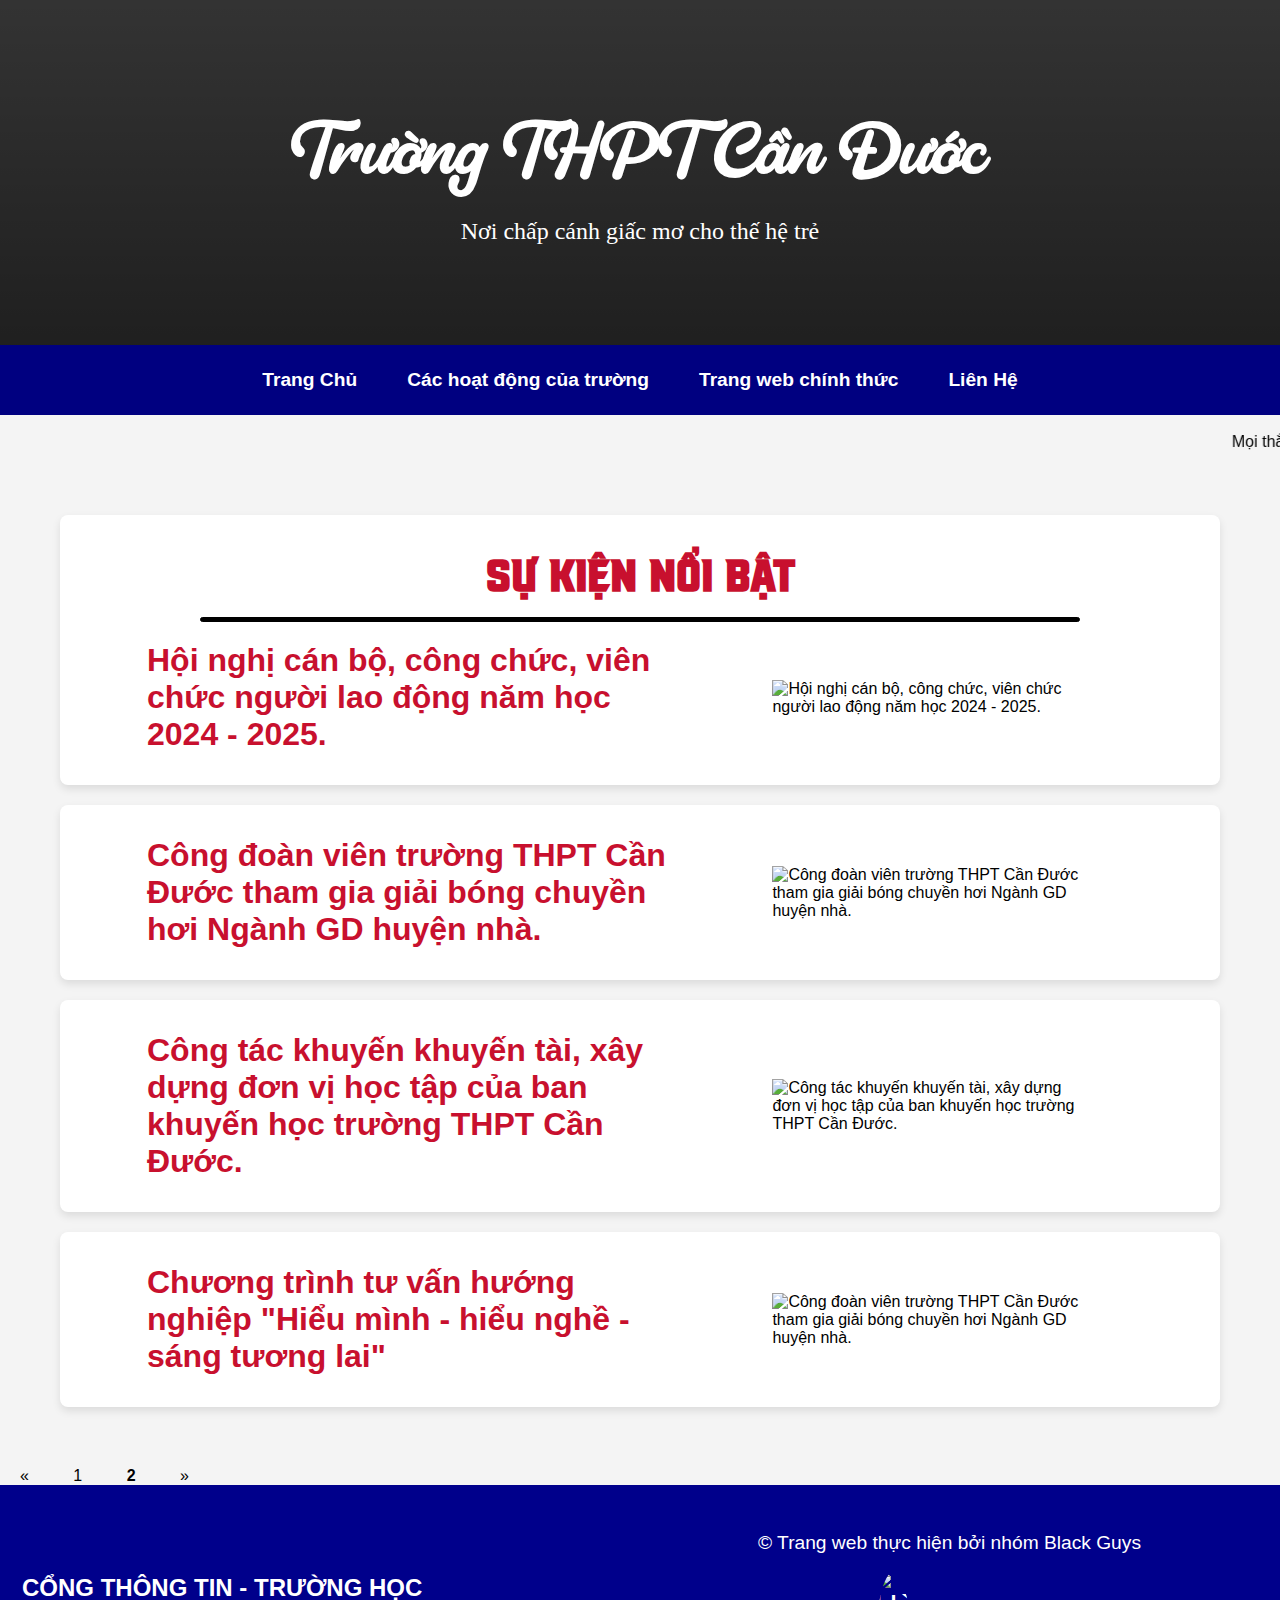
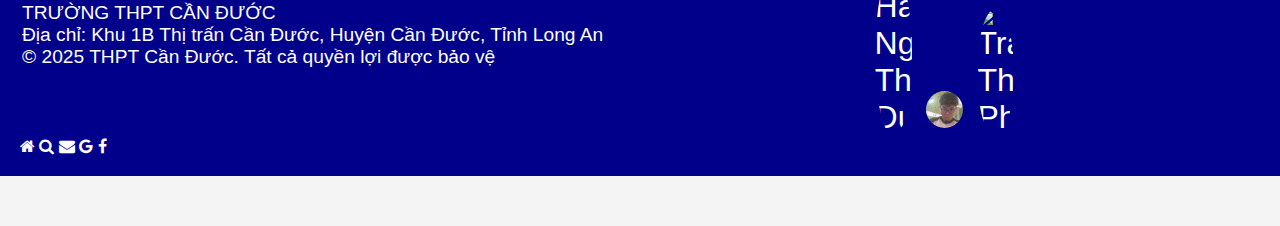
==== page_2.html @ c9feee0b "Add files via upload" ====
<!DOCTYPE html>
<html lang="vi">
    <head>
        <meta name="viewport" content="width=device-width, initial-scale=1.0" charset="UTF-8">
        <title>Web Trường THPT Cần Đước</title>
        <link rel="stylesheet" href="Format/style.css">
        <link rel="icon" href="Img and font/logo.png" type="image/x-icon">
    </head>
    <body>
           <!--Đầu đề-->
    <header>
        <h1>Trường THPT Cần Đước</h1>
        <p>Nơi chấp cánh giấc mơ cho thế hệ trẻ<p>
        <link rel="stylesheet" href="https://cdnjs.cloudflare.com/ajax/libs/font-awesome/4.7.0/css/font-awesome.min.css">

        <!--Phần thân-->
            <!--<form class="example" action="action_page.php">
                <input type="text" placeholder="Tìm kiếm..." name="search">
                <button type="submit"><i class="fa fa-search"></i></button>
            </form>-->
        </header>

        <!--Thanh điều hướng-->
        <nav id="nav">
            <a href="index.html">Trang Chủ</a>
            <a href="#activities">Các hoạt động của trường</a>
            <a href="https://thptcanduoc.longan.edu.vn/">Trang web chính thức</a>
            <a href="#contact">Liên Hệ</a>
        </nav>

        <!--Chữ chạy ngang-->
        <br>
        <marquee onMouseOver="this.stop()" onMouseOut="this.start()">Mọi thắc mắc hoặc góp ý vui lòng liên hệ hotline: XXXX XXX XXX</marquee>
        
        <!--Nội dung chính-->
        <div class="main-content">
            <!-- Sự kiện nổi bật -->
            <section class="section">
                <h2><a href="#home">Sự kiện nổi bật</a></h2>
                <hr width="80%" size="7px" color="black" style="margin:auto;"><br>
                    <table class="table-content">
                        <tr>
                            <td width="50%">
                                <a href="https://thptcanduoc.longan.edu.vn/hoi-nghi-can-bo-cong-chuc-vien-chuc-nguoi-lao-dong-nam-hoc-2024-2025.html">Hội nghị cán bộ, công chức, viên chức người lao động năm học 2024 - 2025.</a>
                            </td>
                            <td width="50%">
                                <img src="https://thptcanduoc.longan.edu.vn/media/images/22/dhcnvc-2024_16112024032146713_ugb53qlh.p20.jpg"  alt="Hội nghị cán bộ, công chức, viên chức người lao động năm học 2024 - 2025." width="60%">
                            </td>
                        </tr>
                    </table>
                </section>
                <section class="section">
                    <table class="table-content">
                        <tr>
                            <td width="50%">
                                <a href="https://thptcanduoc.longan.edu.vn/cong-doan-vien-truong-thpt-can-duoc-tham-gia-giai-bong-chuyen-hoi-nganh-gd-huyen-nha.html">Công đoàn viên trường THPT Cần Đước tham gia giải bóng chuyền hơi Ngành GD huyện nhà.</a>
                            </td>
                            <td width="50%">
                                <img src="https://thptcanduoc.longan.edu.vn/media/images/22/hinh-bong-chuyen_03032025043450022_zzzylx3k.33b.jpg"  alt="Công đoàn viên trường THPT Cần Đước tham gia giải bóng chuyền hơi Ngành GD huyện nhà." width="60%">
                            </td>
                        </tr>
                    </table>
            </section>
            <section class="section">
                <table class="table-content">
                    <tr>
                        <td width="50%">
                            <a href="https://thptcanduoc.longan.edu.vn/cong-tac-khuyen-hoc-khuyen-taixay-dung-don-vi-hoc-tap-cua-ban-khuyen-hoc-truong-thpt-can-duoc.html">Công tác khuyến khuyến tài, xây dựng đơn vị học tập của ban khuyến học trường THPT Cần Đước.</a>
                        </td>
                        <td width="50%">
                            <img src="https://thptcanduoc.longan.edu.vn/Media/Images/22/z5994677332924-2c77f71db3895506b5a840fd3167a728_15112024063617175_azrtvtw0.3p4.jpg"  alt="Công tác khuyến khuyến tài, xây dựng đơn vị học tập của ban khuyến học trường THPT Cần Đước." width="60%">
                        </td>
                    </tr>
                </table>
            </section>
            <section class="section">
                <table class="table-content">
                    <tr>
                        <td width="50%">
                            <a href="https://thptcanduoc.longan.edu.vn/chuong-trinh-tu-van-huong-nghiep-hieu-minh-hieu-nghe-sang-tuong-lai.html">Chương trình tư vấn hướng nghiệp "Hiểu mình - hiểu nghề - sáng tương lai"</a>
                        </td>
                        <td width="50%">
                            <img src="https://thptcanduoc.longan.edu.vn/Media/Images/22/z6120042450007-2bb77a0d003b8047a412f4036361760e_11122024051550299_04uxfti0.r3k.jpg"  alt="Công đoàn viên trường THPT Cần Đước tham gia giải bóng chuyền hơi Ngành GD huyện nhà." width="60%">
                        </td>
                    </tr>
                </table>
            </section>
        </div>

        <!--Chuyển trang khác-->
        <div class="pagination">
            <a href="index.html">&laquo</a>
            <a href="index.html">1</a>
            <a href="page_2.html"><b>2</b></a>
            <a href="page_2.html">&raquo</a>
        </div>
        <footer id="contact">
            <table width="100%">
                <tr>
                    <td><left>
                        <h1> CỔNG THÔNG TIN - TRƯỜNG HỌC</h2>
                        <p>TRƯỜNG THPT CẦN ĐƯỚC</p>
                        <p>Địa chỉ:  Khu 1B Thị trấn Cần Đước, Huyện Cần Đước, Tỉnh Long An</p>
                        <p>&copy; 2025 THPT Cần Đước. Tất cả quyền lợi được bảo vệ</p>
                        <link rel="stylesheet" href="https://cdnjs.cloudflare.com/ajax/libs/font-awesome/4.7.0/css/font-awesome.min.css">
                    </left></td>
                    <td class="table-pad-top" align="center">
                        <p>&copy; Trang web thực hiện bởi nhóm Black Guys</p>
                        <br>
                        <a href="https://www.facebook.com/ha.nguyen.the.duy"><img class="rounded-img inline-element" src="https://scontent.fsgn22-1.fna.fbcdn.net/v/t39.30808-6/428610406_408435171760680_8539429130382899613_n.jpg?_nc_cat=109&ccb=1-7&_nc_sid=6ee11a&_nc_eui2=AeFpBQDLl9z-uyh5Q7gTKBvo5pqIBwQ3K6HmmogHBDcroe1lcgNqWXQz_wlpcVnb-HkXZUEYRJfcL_0emUQZqDaf&_nc_ohc=PkRpDjSUUsYQ7kNvgH3lzKI&_nc_oc=AdhxsLlhDYfQJXtbZQyJTpPrbY0CIBpK3JST9VOYX4hZ07HcRDfCm2s2dilWOSn1VgWQu7wQ0gChn7lQatclZ-nZ&_nc_zt=23&_nc_ht=scontent.fsgn22-1.fna&_nc_gid=AjZscolSTeuaGQwOCWYgafb&oh=00_AYFZIxNo3tWhpNpAZxcOIjxSdUiuCslWdNPzKRdA1NXJlQ&oe=67D34921" alt="Hà Nguyễn Thế Duy" width="6%"></a>
                        <a href="https://www.facebook.com/lam.tran.59165"><img class="rounded-img inline-element" src="Img and font/LamTay.jpg" alt="Trần Nhật Lâm" width="6%"></a>
                        <a href="https://www.facebook.com/thanhphuong.tra.505/"><img class="rounded-img inline-element" src="https://scontent.fsgn22-1.fna.fbcdn.net/v/t39.30808-6/447773626_981054787087520_1264275119151620842_n.jpg?_nc_cat=103&ccb=1-7&_nc_sid=6ee11a&_nc_eui2=AeFcP3IdvOl8YF3Q3_UOh8VZBCIThIAkPK0EIhOEgCQ8rQsI8A7lPlIiAT1j6Mk7GfzzjfyZr0U9MTNAorAbUG51&_nc_ohc=GRqwvhheOMUQ7kNvgF-k_Um&_nc_oc=AdgjduMqfJ7E_qrjg9Kpiy_mslAt020mhs0C-MtaVnWPbw7UYCzum-7dSWO8QwUs9PdY0HSseVU9VoviWXYjJZ5q&_nc_zt=23&_nc_ht=scontent.fsgn22-1.fna&_nc_gid=A_kMztGXSy-dyJWEA3zlK4F&oh=00_AYEBqzjG7v5AKLU9OJYyklzQYDCcayDrjX3ceql3gnb3ig&oe=67D3544E" alt="Trà Thanh Phương" width="6%"></a>
                    </td>
                    </tr>
            </table>
              <div class="icon-bar">
                <a class="active" href="#"><i class="fa fa-home"></i></a>
                <a href="#"><i class="fa fa-search"></i></a>
                <a href="https://workspace.google.com/intl/vi/gmail/"><i class="fa fa-envelope"></i></a>
                <a href="https://www.google.com/"><i class="fa fa-google"></i></a>
                <a href="https://www.facebook.com/doantruongthptcd?locale=vi_VN"><i class="fa fa-facebook"></i></a>
              </div>
        </footer>
    </body>
</html>
---- Format/style.css ----
/* Reset styling */
* {
    margin: 0;
    padding: 0;
    box-sizing: border-box;
}
ul#main-menu .sub-menu{
        display: none;
    }
ul#main-menu li:hover .sub-menu{
        display: block;
    }

body {
    font-family: Arial, sans-serif;
    background-color: #f4f4f4;
    padding-bottom: 50px; /* Dảm bảo chân trang không bị ẩn */
}
.pagination {
    display: inline-block;
}

.pagination a {
    color: black;
    float: center;
    padding: 10px 20px;
    text-decoration: none;
}

/* Định dạng đầu đề */
header {
    background-color: #333;
    padding: 100px;
    color: white;
    text-align: center;
    background-image: linear-gradient(to bottom, rgba(245, 246, 252, 0), rgba(0, 0, 0, 1)), url(https://scontent.fsgn22-1.fna.fbcdn.net/v/t39.30808-6/472242562_1064851318774121_7387240442388841471_n.jpg?_nc_cat=102&ccb=1-7&_nc_sid=cc71e4&_nc_ohc=sCZV7B7dFpIQ7kNvgEKIoC7&_nc_oc=AdimiHcQFY0a7sGHwJX1v4r1WXPc2UVkXfMYWmNISZo0c20VkyRKmhAMOSTxXQqnBkhPCeyTEufZsBuXbkU3YrsQ&_nc_zt=23&_nc_ht=scontent.fsgn22-1.fna&_nc_gid=AMweaPFh3mr1b-GLt3JUqnj&oh=00_AYBK3WOzcNud1iGQN8Lpk6rwtbop8yEnz6gWJYbBrKvgTw&oe=67C4F7DA);
    background-repeat: no-repeat; 
    background-size: cover;
    background-position: 100% 100%;
    background-attachment: fixed;
}

header h1 {
    font-size: 4em;
    margin-bottom: 10px;
    font-family: SVN-Paula Natalie;
}

header p {
    font-size: 1.5em;
    font-family: 'Times New Roman', Times, serif;
}

/* Thanh điều hướng */
nav {
    position: sticky;
    top:0;
    background-color: #000080;
    display: flex;
    justify-content: center;
    padding: 10px 0;
    font-weight: bolder;
}

nav a {
    color: white;
    text-decoration: none;
    padding: 14px 25px;
    font-size: 1.2em;
    transition: all 0.3s ease;
}

nav a:hover {
    background-color: #555;
    transform: scale(1.1);
}
table{
    table-layout: fixed;
}

/* Khu vực nội dung chính */
.main-content {
    display: flex;
    justify-content: space-around;
    flex-wrap: wrap;
    padding: 60px;
    gap: 20px;
}

.section {
    background-color: white;
    padding: 30px;
    width: 100%;
    border-radius: 8px;
    box-shadow: 0 4px 8px rgba(0, 0, 0, 0.1);
    transition: transform 0.3s ease-in-out, box-shadow 0.3s ease-in-out;
}

.table-content {
    padding-left: 5%;
}

.rounded-img {
    border-radius: 50%;
}

.inline-element {
    display: inline-block;
    margin-right: 10px;
}

.table-pad-top{
    padding-top: 2%;
}

table img{
    display: block;
    margin-left: auto;
    margin-right: auto;
}

table a{
    font-size: 200%;
}


/*.section:hover {
    transform: scale(1.1);
    box-shadow: 0 8px 16px rgba(0, 0, 0, 0.2);
}*/

/* Thêm font từ tệp */
@font-face {
    font-family: SVN-VT Redzone Classic;
    src: url('../Img and font/SVN-VT Redzone Classic.otf');
}
@font-face {
    font-family: SVN-Paula Natalie;
    src: url('../Img and font/SVN-Paula Natalie.otf');
    
}

.section h2 {
    color: #C8102E;
    font-size: 3em;
    margin-bottom: 15px;
    text-align: center;
    font-family: SVN-VT Redzone Classic;
}

.section p {
    color: #333;
    line-height: 1.6;
    font-size: 125%;
}

.section a {
    color: #C8102E;
    text-decoration: none;
    font-weight: bold;
    transition: color 0.3s ease;
}

.section a:hover {
    color: #00bfff;
}

.hover-underline-animation {
    display: inline-block;
    position: relative;
}
  
.hover-underline-animation::after {
    content: '';
    position: absolute;
    width: 100%;
    transform: scaleX(0);
    height: 2px;
    bottom: 0;
    left: 0;
    background-color: #00bfff;
    transition: transform 0.25s ease-out;
}

.hover-underline-animation:hover::after {
    transform: scaleX(1);
}
  
.hover-underline-animation.left::after {
    transform-origin: bottom right;
}
  
.hover-underline-animation.left:hover::after {
    transform-origin: bottom left;
}


/* Định dạng chân trang */
footer {
    background-color: #00008B;
    color: white;
    text-align: left;
    padding: 20px;
    position: relative;
    bottom: 0;
    width: 100%;
}
footer h1 {
    font-size: 1.5em;
}
footer p {
    font-size: 1.2em;
}

/* Hiệu ứng rê chuột qua link */
a {
    transition: color 0.3s ease;color:white;
}

a:hover {
    color: #C8102E;
}

hr {
    border-radius: 10px;
}
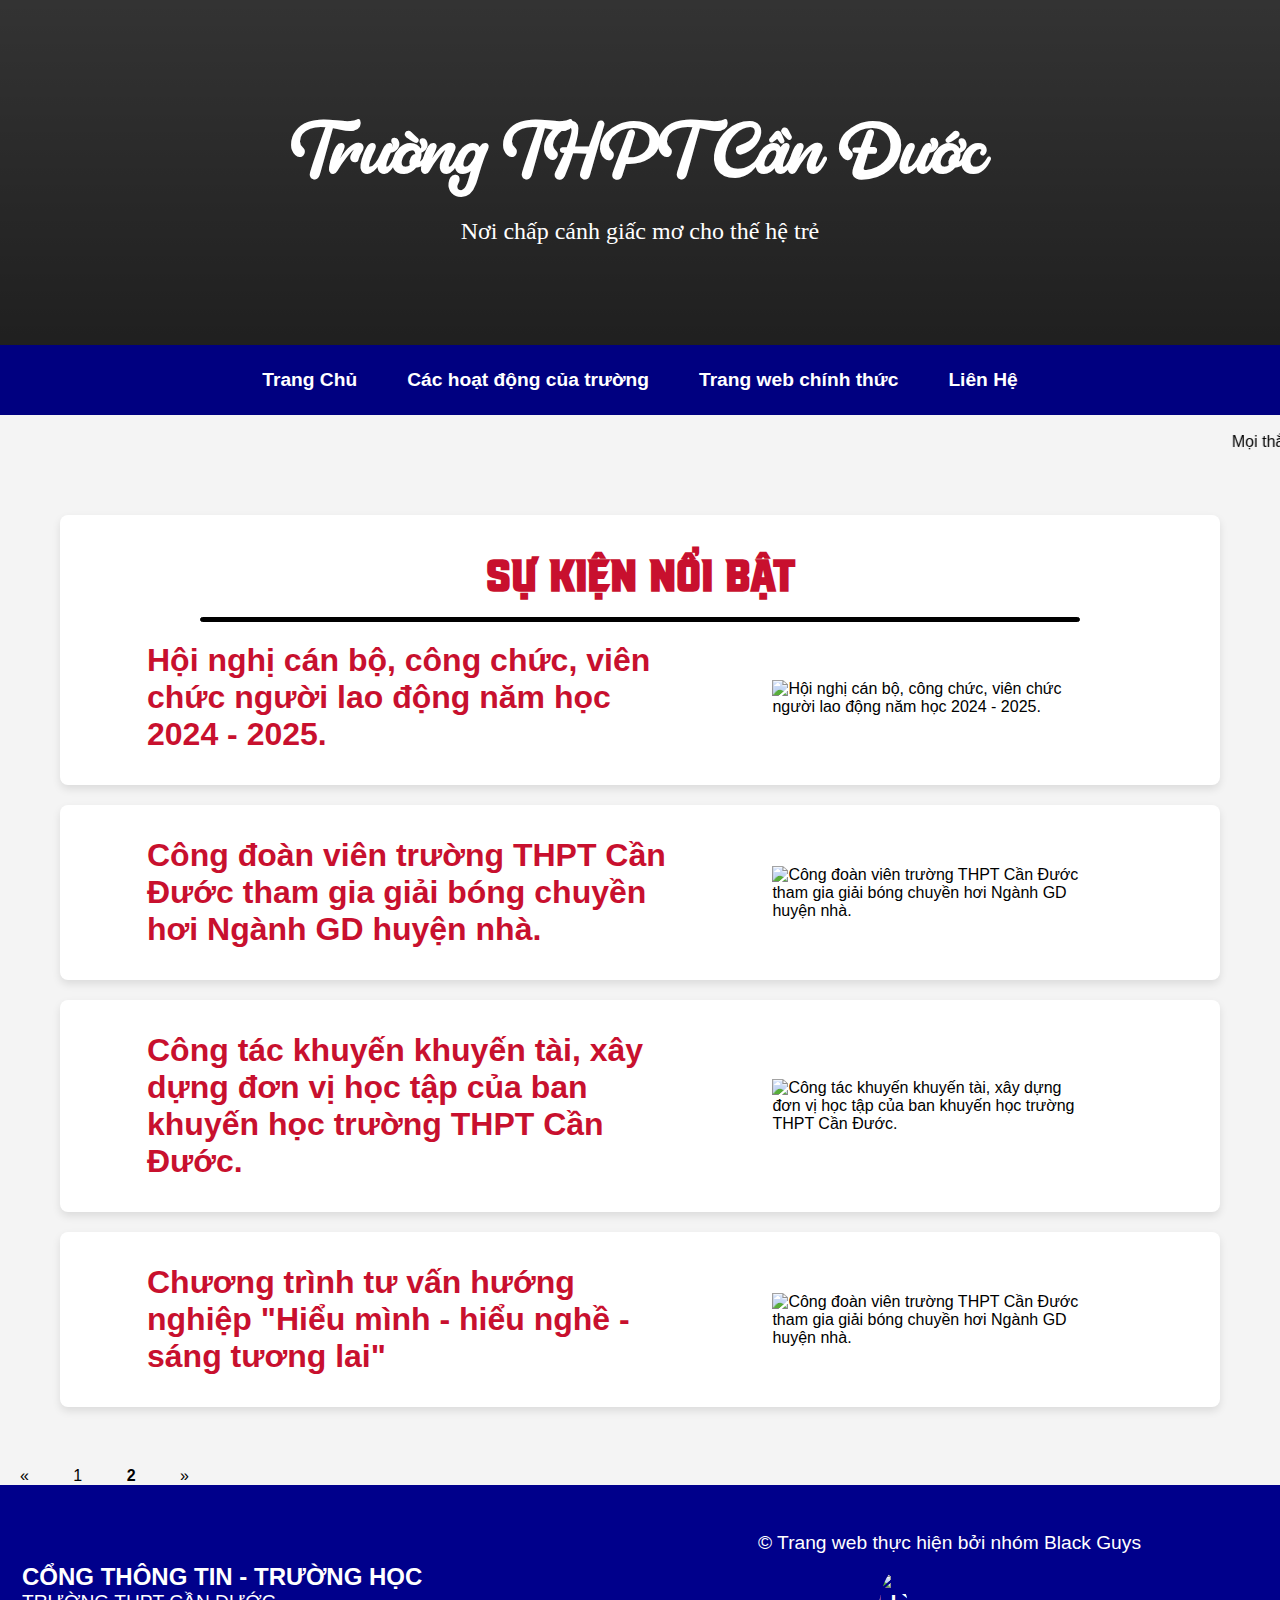
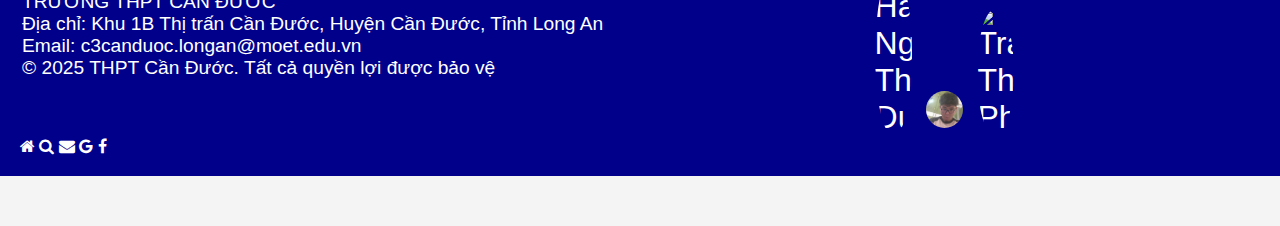
==== commit 15bfe073: "Add files via upload" ====
--- a/page_2.html
+++ b/page_2.html
@@ -30,7 +30,10 @@
 
         <!--Chữ chạy ngang-->
         <br>
-        <marquee onMouseOver="this.stop()" onMouseOut="this.start()">Mọi thắc mắc hoặc góp ý vui lòng liên hệ hotline: XXXX XXX XXX</marquee>
+        <marquee onMouseOver="this.stop()" onMouseOut="this.start()">
+            <span>Mọi thắc mắc hoặc góp ý vui lòng liên hệ hotline: (+84) 02723885243</span>
+            <span>Email: c3canduoc.longan@moet.edu.vn</span>
+        </marquee>
         
         <!--Nội dung chính-->
         <div class="main-content">
@@ -101,6 +104,7 @@
                         <h1> CỔNG THÔNG TIN - TRƯỜNG HỌC</h2>
                         <p>TRƯỜNG THPT CẦN ĐƯỚC</p>
                         <p>Địa chỉ:  Khu 1B Thị trấn Cần Đước, Huyện Cần Đước, Tỉnh Long An</p>
+                        <p>Email: c3canduoc.longan@moet.edu.vn</p>
                         <p>&copy; 2025 THPT Cần Đước. Tất cả quyền lợi được bảo vệ</p>
                         <link rel="stylesheet" href="https://cdnjs.cloudflare.com/ajax/libs/font-awesome/4.7.0/css/font-awesome.min.css">
                     </left></td>
@@ -114,8 +118,8 @@
                     </tr>
             </table>
               <div class="icon-bar">
-                <a class="active" href="#"><i class="fa fa-home"></i></a>
-                <a href="#"><i class="fa fa-search"></i></a>
+                <a class="active" href="https://thptcanduoc.longan.edu.vn/"><i class="fa fa-home"></i></a>
+                <a href=""><i class="fa fa-search"></i></a>
                 <a href="https://workspace.google.com/intl/vi/gmail/"><i class="fa fa-envelope"></i></a>
                 <a href="https://www.google.com/"><i class="fa fa-google"></i></a>
                 <a href="https://www.facebook.com/doantruongthptcd?locale=vi_VN"><i class="fa fa-facebook"></i></a>
--- a/Format/style.css
+++ b/Format/style.css
@@ -8,14 +8,19 @@
         display: none;
     }
 ul#main-menu li:hover .sub-menu{
-        display: block;
-    }
+    display: block;
+}
 
 body {
     font-family: Arial, sans-serif;
     background-color: #f4f4f4;
     padding-bottom: 50px; /* Dảm bảo chân trang không bị ẩn */
 }
+
+marquee span {
+   margin-right: 150px;
+}
+
 .pagination {
     display: inline-block;
 }
@@ -26,6 +31,7 @@
     padding: 10px 20px;
     text-decoration: none;
 }
+
 
 /* Định dạng đầu đề */
 header {
@@ -33,7 +39,7 @@
     padding: 100px;
     color: white;
     text-align: center;
-    background-image: linear-gradient(to bottom, rgba(245, 246, 252, 0), rgba(0, 0, 0, 1)), url(https://scontent.fsgn22-1.fna.fbcdn.net/v/t39.30808-6/472242562_1064851318774121_7387240442388841471_n.jpg?_nc_cat=102&ccb=1-7&_nc_sid=cc71e4&_nc_ohc=sCZV7B7dFpIQ7kNvgEKIoC7&_nc_oc=AdimiHcQFY0a7sGHwJX1v4r1WXPc2UVkXfMYWmNISZo0c20VkyRKmhAMOSTxXQqnBkhPCeyTEufZsBuXbkU3YrsQ&_nc_zt=23&_nc_ht=scontent.fsgn22-1.fna&_nc_gid=AMweaPFh3mr1b-GLt3JUqnj&oh=00_AYBK3WOzcNud1iGQN8Lpk6rwtbop8yEnz6gWJYbBrKvgTw&oe=67C4F7DA);
+    background-image: linear-gradient(to bottom, rgba(245, 246, 252, 0), rgba(0, 0, 0, 1)), url(https://scontent.fsgn22-1.fna.fbcdn.net/v/t39.30808-6/472242562_1064851318774121_7387240442388841471_n.jpg?_nc_cat=102&ccb=1-7&_nc_sid=cc71e4&_nc_ohc=zakz1QBM5pgQ7kNvgE_N-e6&_nc_oc=AdiOQjEX8TlVXcrCe8MGLAo1sGB00-EnmFbVUUtVSbEk5VJ8QNwOVfOdWRFHsKQHVWiwHcYkHKBJZlcRUVgJGOqA&_nc_zt=23&_nc_ht=scontent.fsgn22-1.fna&_nc_gid=A19umfggUJbVIvKCntakvQf&oh=00_AYFOM-2j8xPo9K7M879RSeaPS8zbxNEcXLsoghyrH3xrpg&oe=67D3785A);
     background-repeat: no-repeat; 
     background-size: cover;
     background-position: 100% 100%;
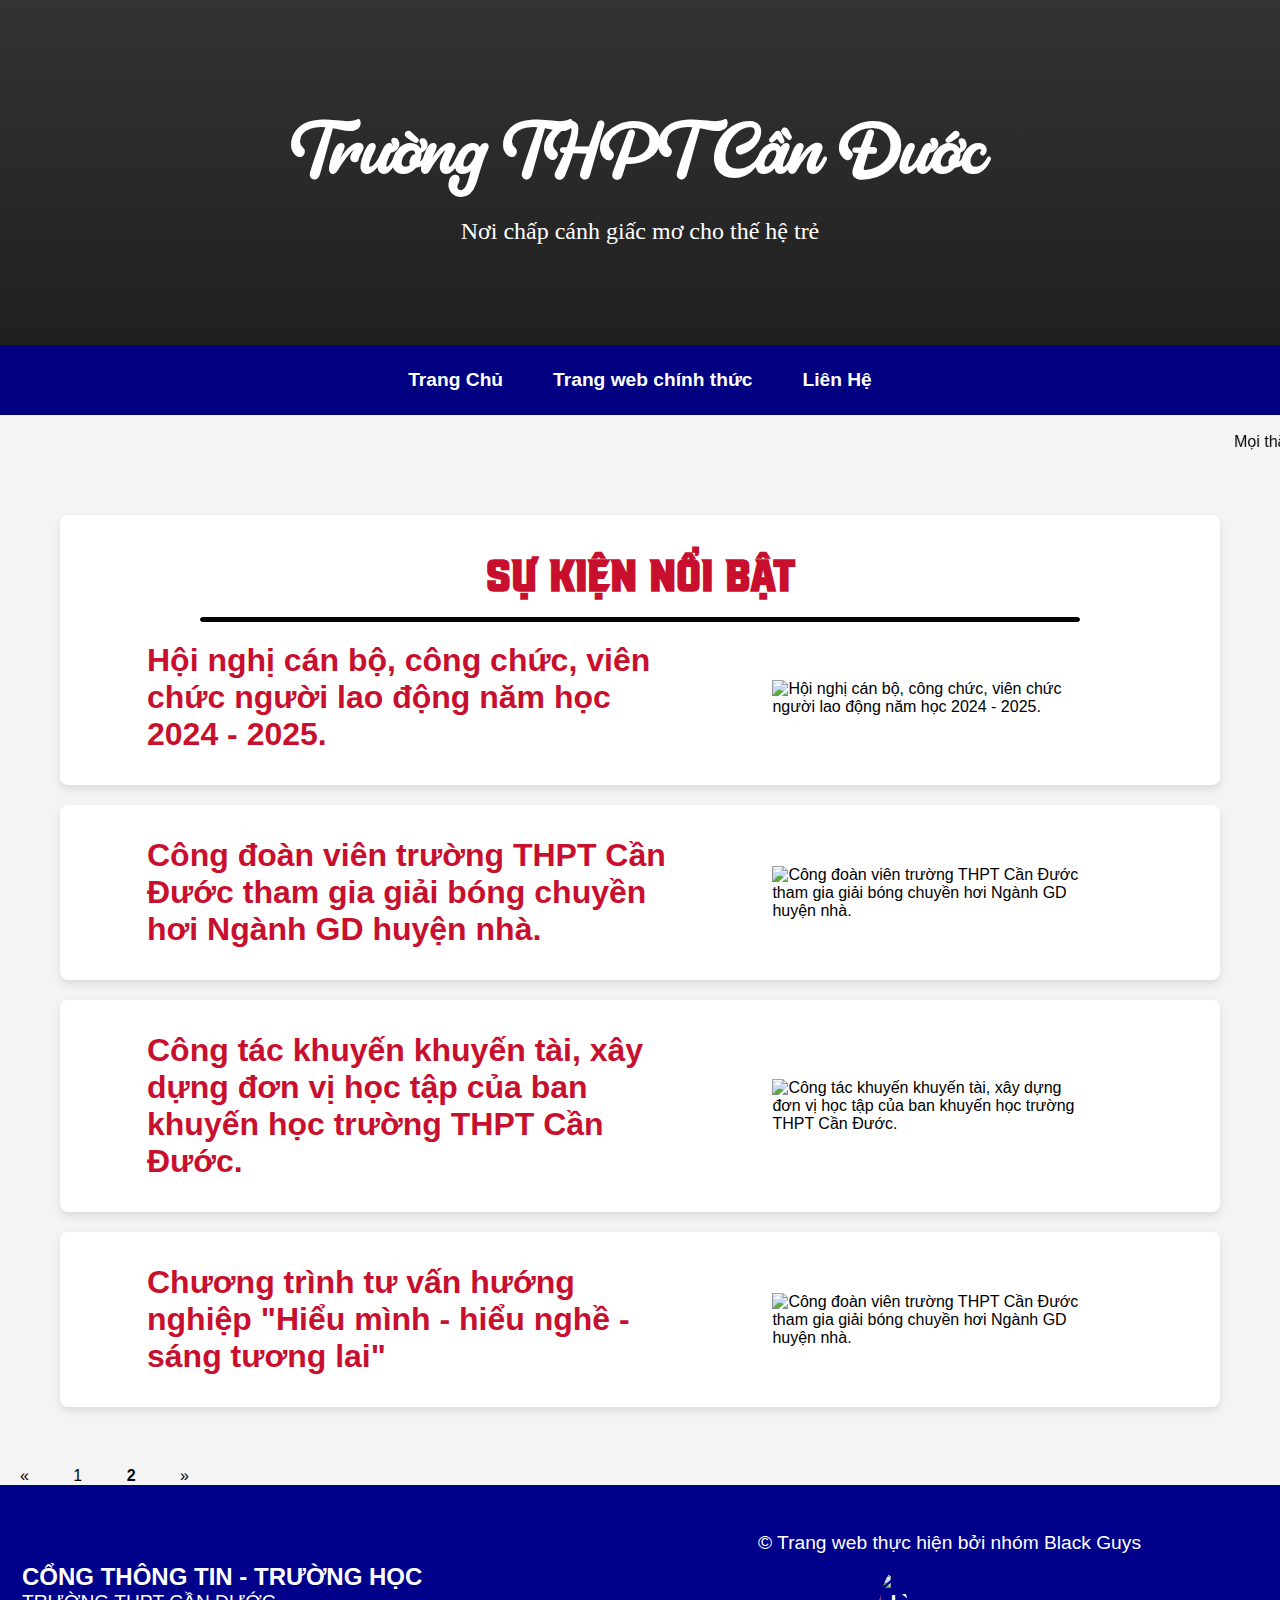
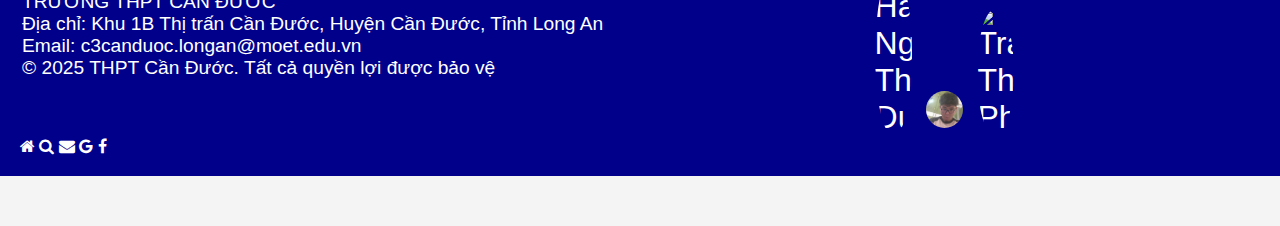
==== commit 79870bbf: "Update page_2.html" ====
--- a/page_2.html
+++ b/page_2.html
@@ -23,7 +23,6 @@
         <!--Thanh điều hướng-->
         <nav id="nav">
             <a href="index.html">Trang Chủ</a>
-            <a href="#activities">Các hoạt động của trường</a>
             <a href="https://thptcanduoc.longan.edu.vn/">Trang web chính thức</a>
             <a href="#contact">Liên Hệ</a>
         </nav>
@@ -126,4 +125,4 @@
               </div>
         </footer>
     </body>
-</html>+</html>
